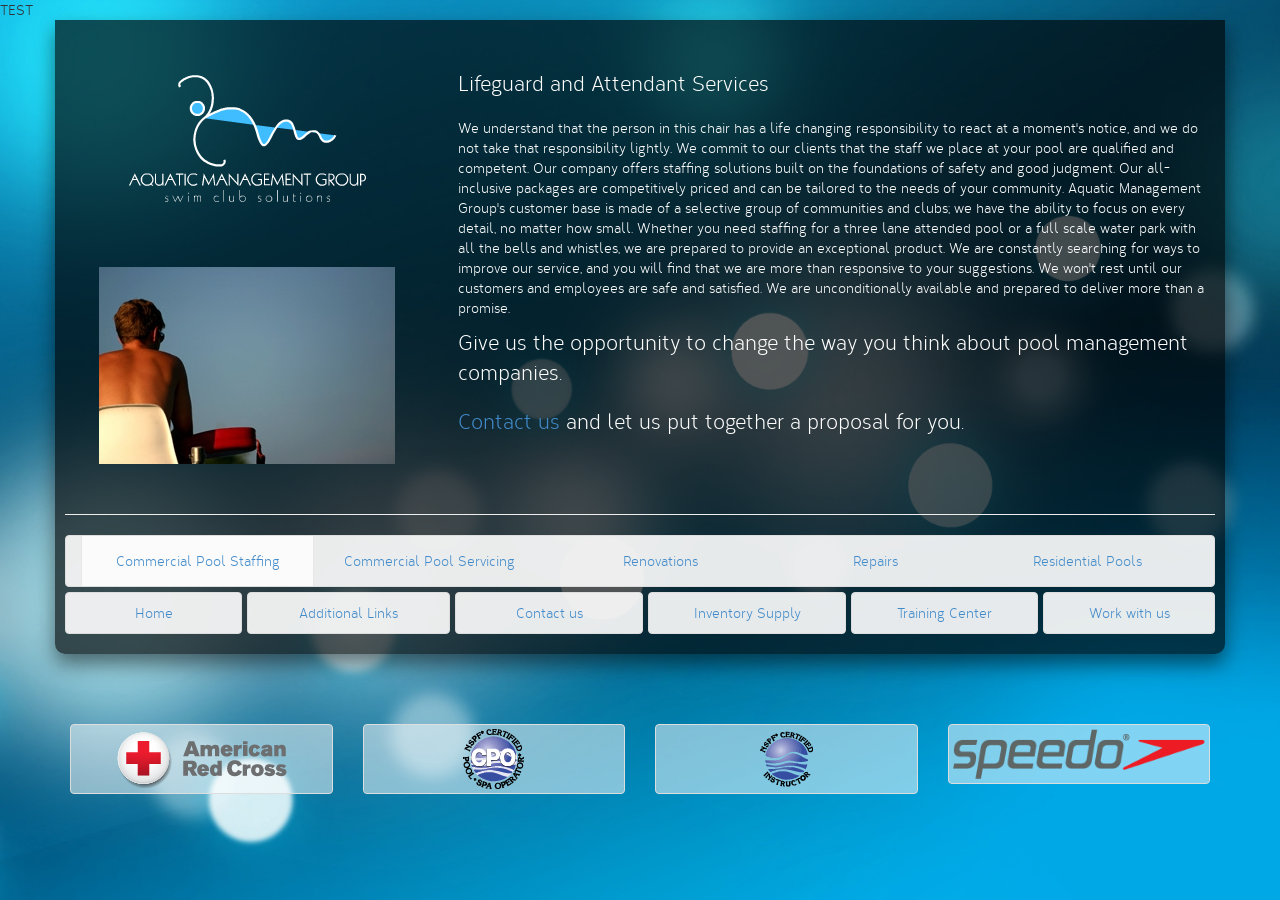
==== index.html @ 2a9dc09a "First commit" ====
<!DOCTYPE html>
<html>
<head>
  <title>Aquatic Management Group</title>
  <meta name="viewport" content="width=device-width, initial-scale=1.0, maximum-scale=1.0, user-scalable=no">
  <!-- styles.less -->
  <link rel="stylesheet/less" type="text/css" href="/less/styles.less"/>
  <!-- LESS CSS -->
  <script src="/js/less-1.5.0.min.js" type="text/javascript"></script>

  <!-- HTML5 Shim and Respond.js IE8 support of HTML5 elements and media queries -->
  <!-- WARNING: Respond.js doesn't work if you view the page via file:// -->
  <!--[if lt IE 9]>
  <script src="https://oss.maxcdn.com/libs/html5shiv/3.7.0/html5shiv.js"></script>
  <script src="https://oss.maxcdn.com/libs/respond.js/1.3.0/respond.min.js"></script>
  <![endif]-->
</head>
<body>

<div class="test">TEST</div>

<div class="container body-container" id="pjax-container">
  <div class="row">
    <div class="col-md-4">
      <div class="row">
        <div class="col-md-12 col-xs-6">
          <img src="/images/logo.png" class="img-responsive img-center" alt="Logo image">
        </div>
        <div class="col-md-12 col-xs-6">
          <img src="/images/commercial-pool-staffing.jpg" class="img-responsive img-center" alt="Commercial Pool Staffing image">
        </div>
      </div>
    </div>
    <div class="col-md-8">
      <div class="body-text">
        <p class="lead">Lifeguard and Attendant Services</p>

        <p>We understand that the person in this chair has a life changing responsibility to react at a moment's notice, and we do not take that responsibility lightly. We commit to our clients that the staff we place at your pool are qualified and competent.  Our company offers staffing solutions built on the foundations of safety and good judgment.  Our all-inclusive packages are competitively priced and can be tailored to the needs of your community. Aquatic Management Group's customer base is made of a selective group of communities and clubs; we have the ability to focus on every detail, no matter how small.  Whether you need staffing for a three lane attended pool or a full scale water park with all the bells and whistles, we are prepared to provide an exceptional product.   We are constantly searching for ways to improve our service, and you will find that we are more than responsive to your suggestions.  We won't rest until our customers and employees are safe and satisfied.  We are unconditionally available and prepared to deliver more than a promise.</p>

        <p class="lead">Give us the opportunity to change the way you think about pool management companies.</p>

        <p class="lead"><a href="#">Contact us</a> and let us put together a proposal for you.</p>
      </div>
    </div>
  </div>
  <hr/>
  <div class="row">
    <div class="col-md-12">
      <nav class="navbar navbar-default" role="navigation">
        <!-- Brand and toggle get grouped for better mobile display -->
        <div class="navbar-header">
          <button type="button" class="navbar-toggle" data-toggle="collapse" data-target="#sub-nav-collapse">
            <span class="sr-only">Toggle navigation</span>
            <span class="icon-bar"></span>
            <span class="icon-bar"></span>
            <span class="icon-bar"></span>
          </button>
          <a class="navbar-brand visible-xs" href="#">Services</a>
        </div>

        <!-- Collect the nav links, forms, and other content for toggling -->
        <div class="collapse navbar-collapse" id="sub-nav-collapse">
          <ul id="sub-nav" class="nav nav-justified">
            <li class="active"><a href="/commercial-pool-staffing/index.html">Commercial Pool Staffing</a></li>
            <li><a href="/commercial-pool-servicing/index.html">Commercial Pool Servicing</a></li>
            <li><a href="/renovations/index.html">Renovations</a></li>
            <li><a href="/repairs/index.html">Repairs</a></li>
            <li><a href="/residential-pools/index.html">Residential Pools</a></li>
          </ul>
        </div>
        <!-- /.navbar-collapse -->
      </nav>
    </div>
  </div>
  <div class="row">
    <div class="col-md-12">
      <ul class="nav nav-non-collapse nav-pills nav-justified">
        <li><a href="index.html">Home</a></li>
        <li><a href="/additional-links/index.html">Additional Links</a></li>
        <li><a href="/contact/index.html">Contact us</a></li>
        <li><a href="/inventory/index.html">Inventory Supply</a></li>
        <li><a href="/training-center/index.html">Training Center</a></li>
        <li><a href="/work-with-us/index.html">Work with us</a></li>
      </ul>
    </div>
  </div>
</div>
<br/>
<div class="container">
  <div class="row">
    <div class="col-md-3 col-sm-3 col-xs-6 text-center">
      <a href="#" class="thumbnail">
        <img src="/images/arc.png" alt="Red Cross Logo">
      </a>
    </div>
    <div class="col-md-3 col-sm-3 col-xs-6 text-center">
      <a href="#" class="thumbnail">
        <img src="/images/cpo.png" alt="CPO Logo">
      </a>
    </div>
    <div class="col-md-3 col-sm-3 col-xs-6 text-center">
      <a href="#" class="thumbnail">
        <img src="/images/nsfpi.png" alt="NSPFI Logo">
      </a>
    </div>
    <div class="col-md-3 col-sm-3 col-xs-6 text-center">
      <a href="#" class="thumbnail">
        <img src="/images/speedo.png" alt="Speedo Logo">
      </a>
    </div>
  </div>
</div>

<!-- jQuery (necessary for Bootstrap's JavaScript plugins) -->
<script src="/js/jquery.js"></script>
<!-- jQuery PJAX -->
<script src="/js/jquery.pjax.js"></script>
<!-- Include all compiled plugins (below), or include individual files as needed -->
<script src="/js/bootstrap.min.js"></script>
<script src="/js/scripts.js"></script>
</body>
</html>
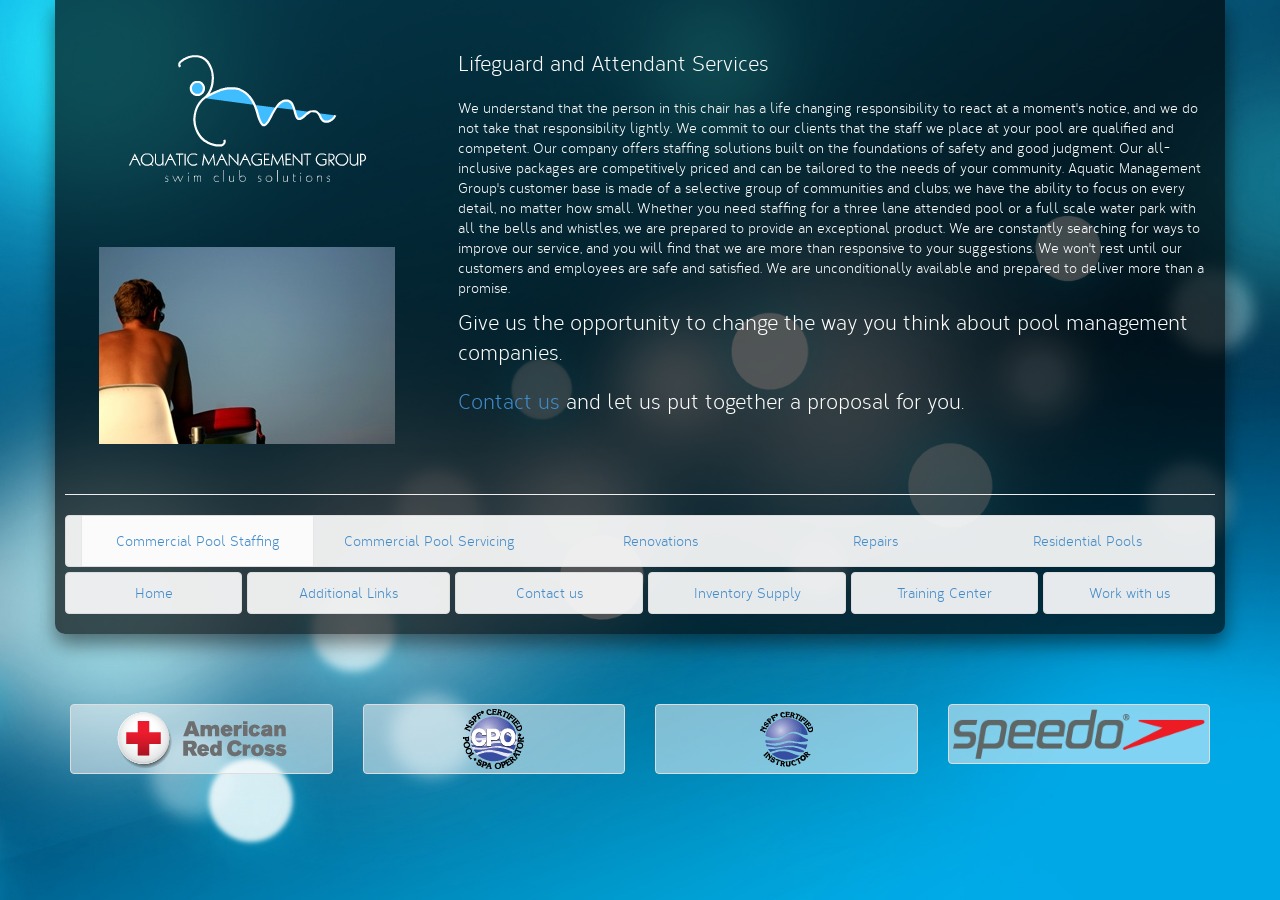
==== commit 2ea07f2d: "Working PJAX" ====
--- a/index.html
+++ b/index.html
@@ -16,11 +16,8 @@
   <![endif]-->
 </head>
 <body>
-
-<div class="test">TEST</div>
-
-<div class="container body-container" id="pjax-container">
-  <div class="row">
+<div class="container body-container">
+  <div class="row pjax-container">
     <div class="col-md-4">
       <div class="row">
         <div class="col-md-12 col-xs-6">
